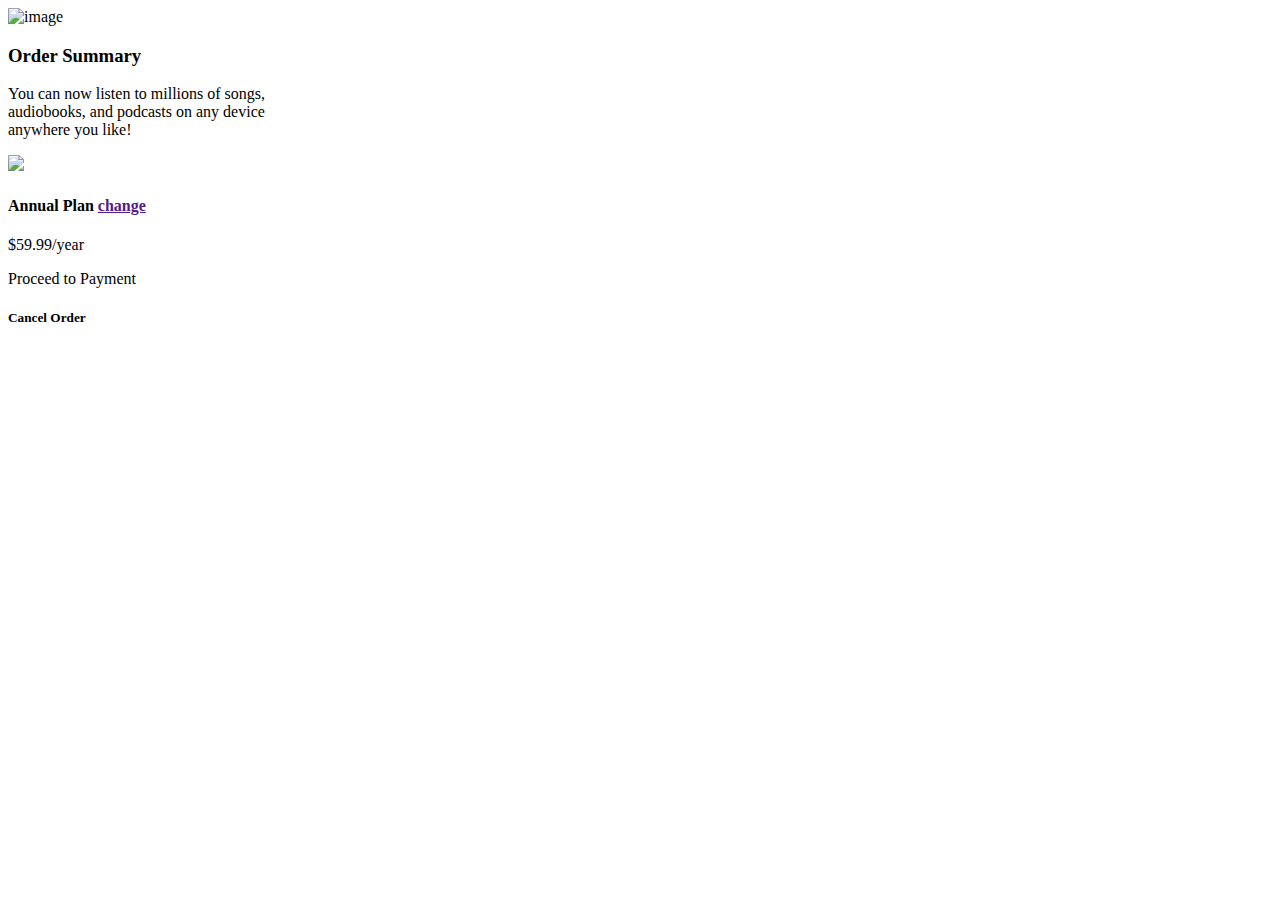
==== index.html @ 035525f6 "Add files via upload" ====
<!DOCTYPE html>
<html>
  <head>
    <title>order summary</title>
    <link rel="stylesheet" href="style.css" />
  </head>
  <body>
    <div class="heading">
      <div class="height">
        <div class="heroimage">
          <img
            src="/images/illustration-hero.svg"
            class="heroimage"
            alt="image"
          />
        </div>
        <h3>Order Summary</h3>
        <div class="summary">
          <p>
            You can now listen to millions of songs,<br />audiobooks, and
            podcasts on any device<br />anywhere you like!
          </p>
        </div>
      </div>

      <div class="plans">
        <div class="musicimage"><img src="/images/icon-music.svg" /></div>

        <div class="text">
          <h4>Annual Plan <a href="">change</a></h4>
          <p>$59.99/year</p>
        </div>
      </div>

      <div class="clicktopay">
        <p>Proceed to Payment</p>
      </div>

      <div class="cancel">
        <h5>Cancel Order</h5>
      </div>
    </div>
  </body>
</html>
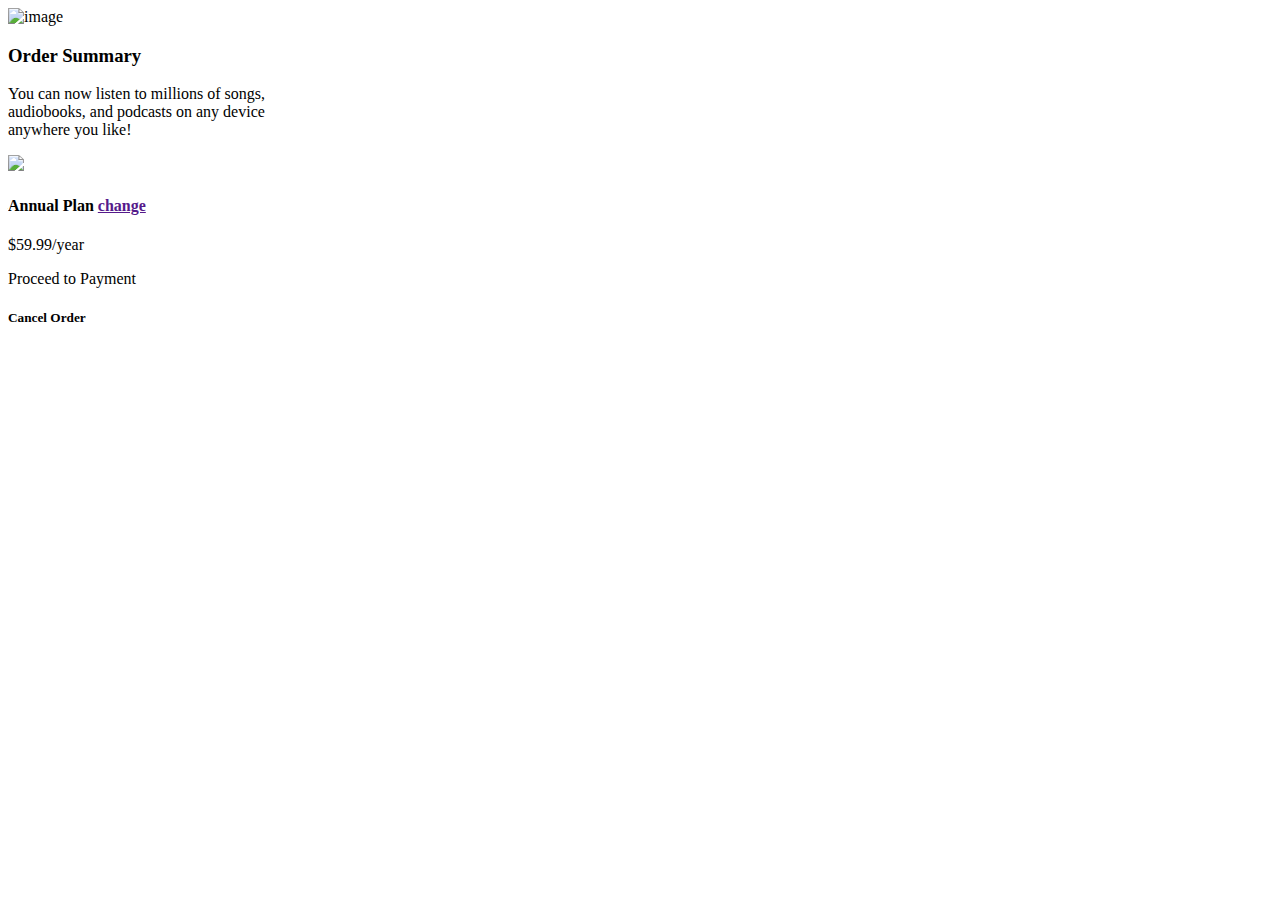
==== commit bc71df67: "Update index.html" ====
--- a/index.html
+++ b/index.html
@@ -9,7 +9,7 @@
       <div class="height">
         <div class="heroimage">
           <img
-            src="/images/illustration-hero.svg"
+            src="/.images/illustration-hero.svg"
             class="heroimage"
             alt="image"
           />
@@ -24,7 +24,7 @@
       </div>
 
       <div class="plans">
-        <div class="musicimage"><img src="/images/icon-music.svg" /></div>
+        <div class="musicimage"><img src="/.images/icon-music.svg" /></div>
 
         <div class="text">
           <h4>Annual Plan <a href="">change</a></h4>
